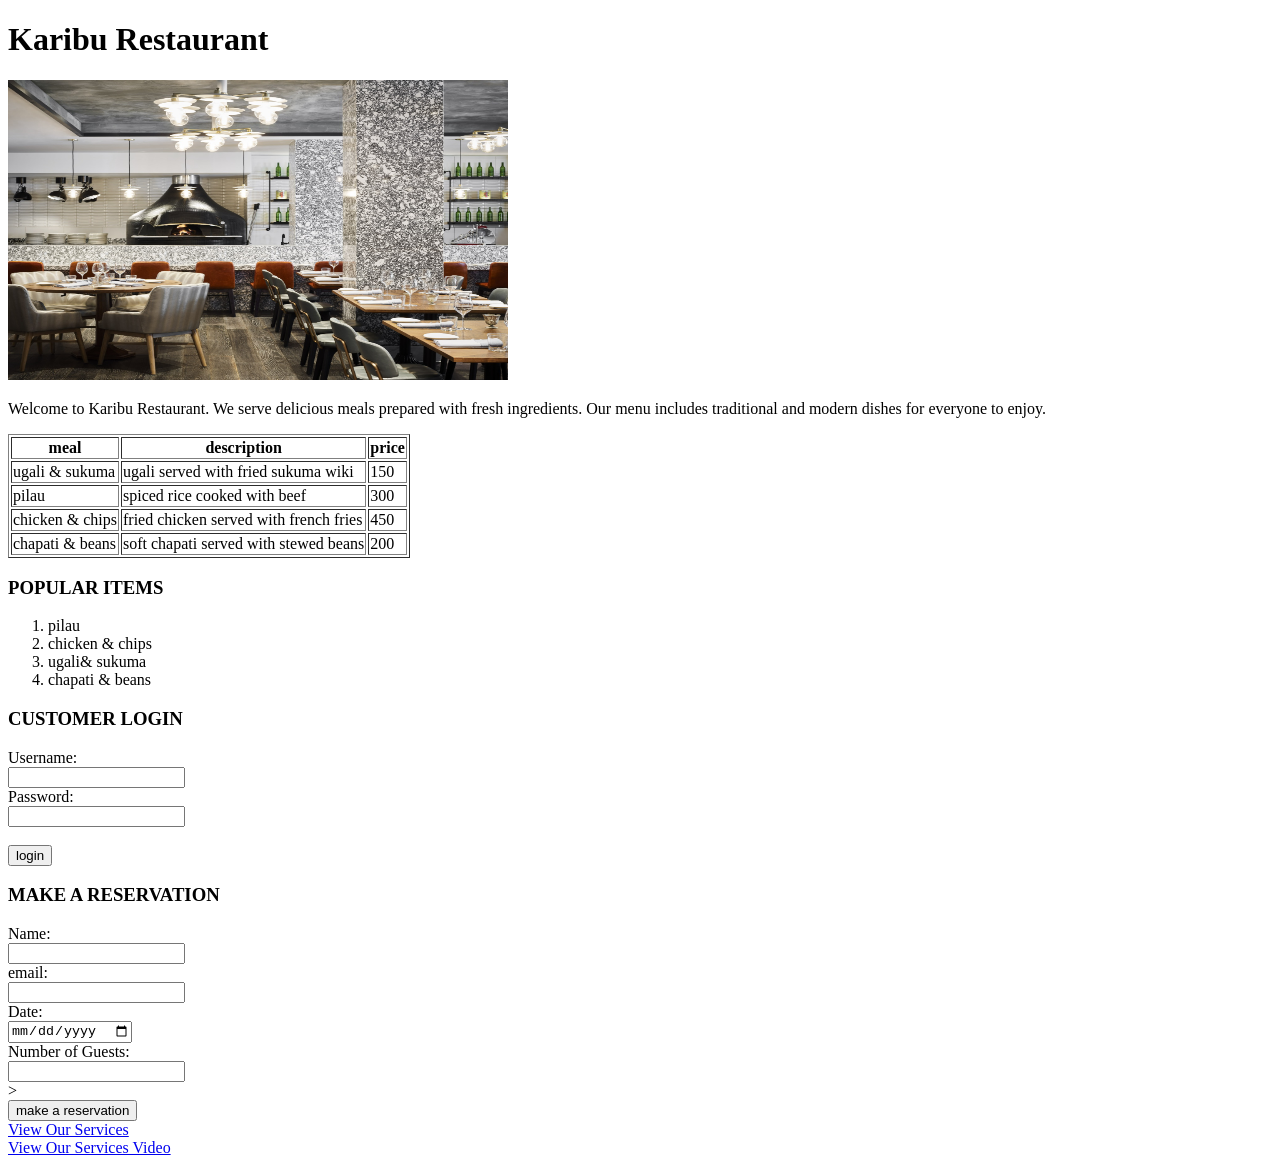
==== index.html @ 2a3583b5 "first commit" ====
<!DOCTYPE html>
<html lang="en">
<head>
    <meta charset="UTF-8">
    <meta name="viewport" content="width=device-width, initial-scale=1.0">
    <title>karibu restaurant</title>
</head>
<body>
    <h1>Karibu Restaurant</h1>
     <img src="WhatsApp Image 2026-03-09 at 11.03.46 AM.jpeg" alt="image of restaurant" width="500" height="300">
    <p>
        Welcome to Karibu Restaurant. We serve delicious meals prepared with fresh ingredients. Our menu includes traditional and modern dishes for everyone to enjoy.</p>
    <table border="1">
        <tr>
            <th>meal</th>
            <th>description</th>
            <th>price</th>
        </tr>
        <tr>
            <td>ugali & sukuma</td>
            <td>ugali served with fried sukuma wiki</td>
            <td>150</td>
        </tr>
        <tr>
            <td>pilau</td>
            <td>spiced rice cooked with beef</td>
            <td>300</td>
        </tr>
        <tr>
            <td>chicken & chips</td>
            <td>fried chicken served with french fries</td>
            <td>450</td>
        </tr>
        <tr>
            <td>chapati & beans</td>
            <td>soft chapati served with stewed beans</td>
            <td>200</td>
        </tr>
    </table> 
    <h3> POPULAR ITEMS </h3>
    <ol>
        <li>pilau</li>
        <li>chicken & chips</li>
        <li>ugali& sukuma</li>
        <li>chapati & beans</li>
    </ol>
    <h3> CUSTOMER LOGIN</h3> 
    <form action="">
        <label for="username">Username:</label><br>
        <input type="text" id="username" name="username"><br>
        <label for="password">Password:</label><br>
        <input type="password" id="password" name="password"><br>

        <br><button> login</button>
</form>
<h3> MAKE A RESERVATION</h3>
    <form action="">
        <label for="name">Name:</label><br>
        <input type="text" id="name" name="name"><br>
        <label for="email">email:</label><br>
        <input type="email" id="email" name="email"><br>
        <label for="date">Date:</label><br>
        <input type="date" id="date" name="date"><br>
        <label for="number of guests">Number of Guests:</label><br>
        <input type="number" id="number of guests" name="number of guests"><br>
       >
 <br><button> make a reservation</button>
    </form>
    <a href="services.html">View Our Services</a><br>
    <a href="https://www.youtube.com/watch?v=FNr6p2NSA7U&list=RDFNr6p2NSA7U&start_radio=1">View Our Services Video</a>
</body> 
</html>
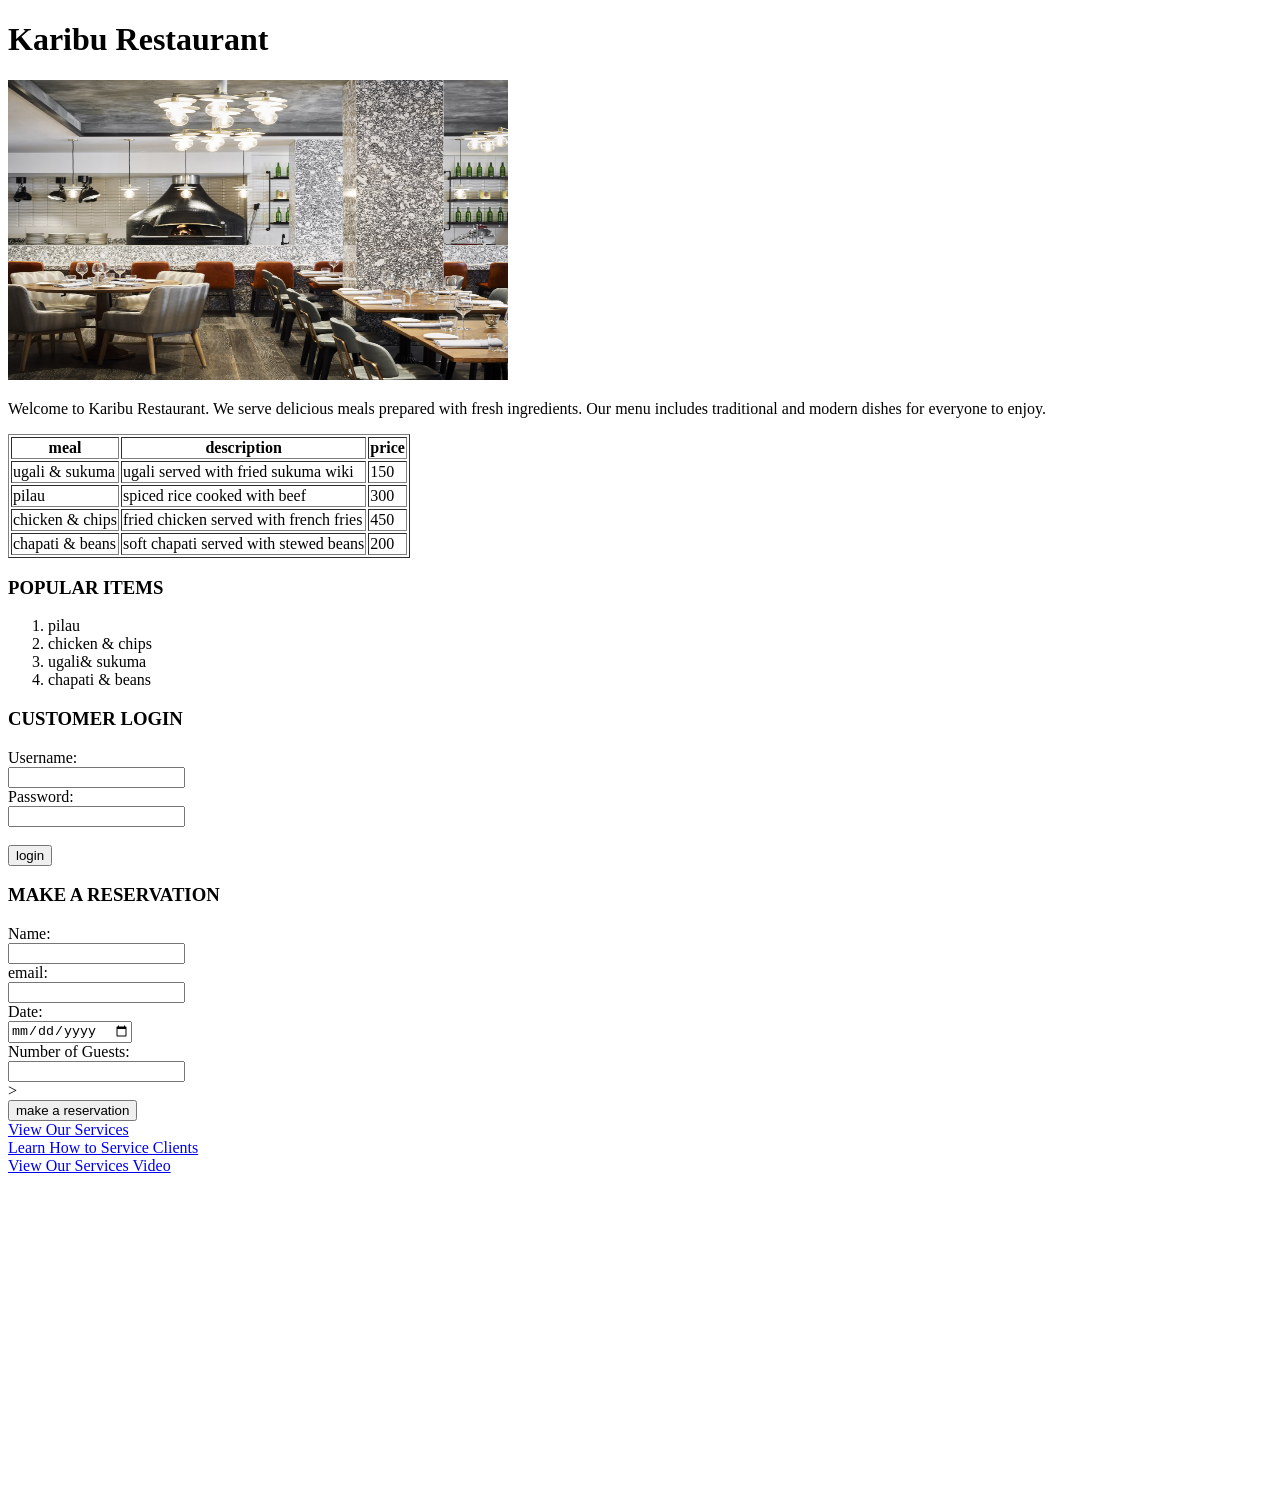
==== commit f348295a: "added learn file" ====
--- a/index.html
+++ b/index.html
@@ -44,7 +44,7 @@
         <li>ugali& sukuma</li>
         <li>chapati & beans</li>
     </ol>
-    <h3> CUSTOMER LOGIN</h3> 
+    <h3> CUSTOMER LOGIN</h3>  
     <form action="">
         <label for="username">Username:</label><br>
         <input type="text" id="username" name="username"><br>
@@ -67,7 +67,10 @@
  <br><button> make a reservation</button>
     </form>
     <a href="services.html">View Our Services</a><br>
-    <a href="https://www.youtube.com/watch?v=FNr6p2NSA7U&list=RDFNr6p2NSA7U&start_radio=1">View Our Services Video</a>
+    <a href="learn.html">Learn How to Service Clients</a><br>
+    <a href="https://www.youtube.com/watch?v=FNr6p2NSA7U&list=RDFNr6p2NSA7U&start_radio=1">View Our Services Video</a><br>
+    <iframe width="560" height="315" src="https://www.youtube.com/embed/W6NZfCO5SIk?si=qPQ1psQV6u84-bj6" title="YouTube video player" frameborder="0" allow="accelerometer; autoplay; clipboard-write; encrypted-media; gyroscope; picture-in-picture; web-share" referrerpolicy="strict-origin-when-cross-origin" allowfullscreen></iframe>
+
 </body> 
 </html>
  
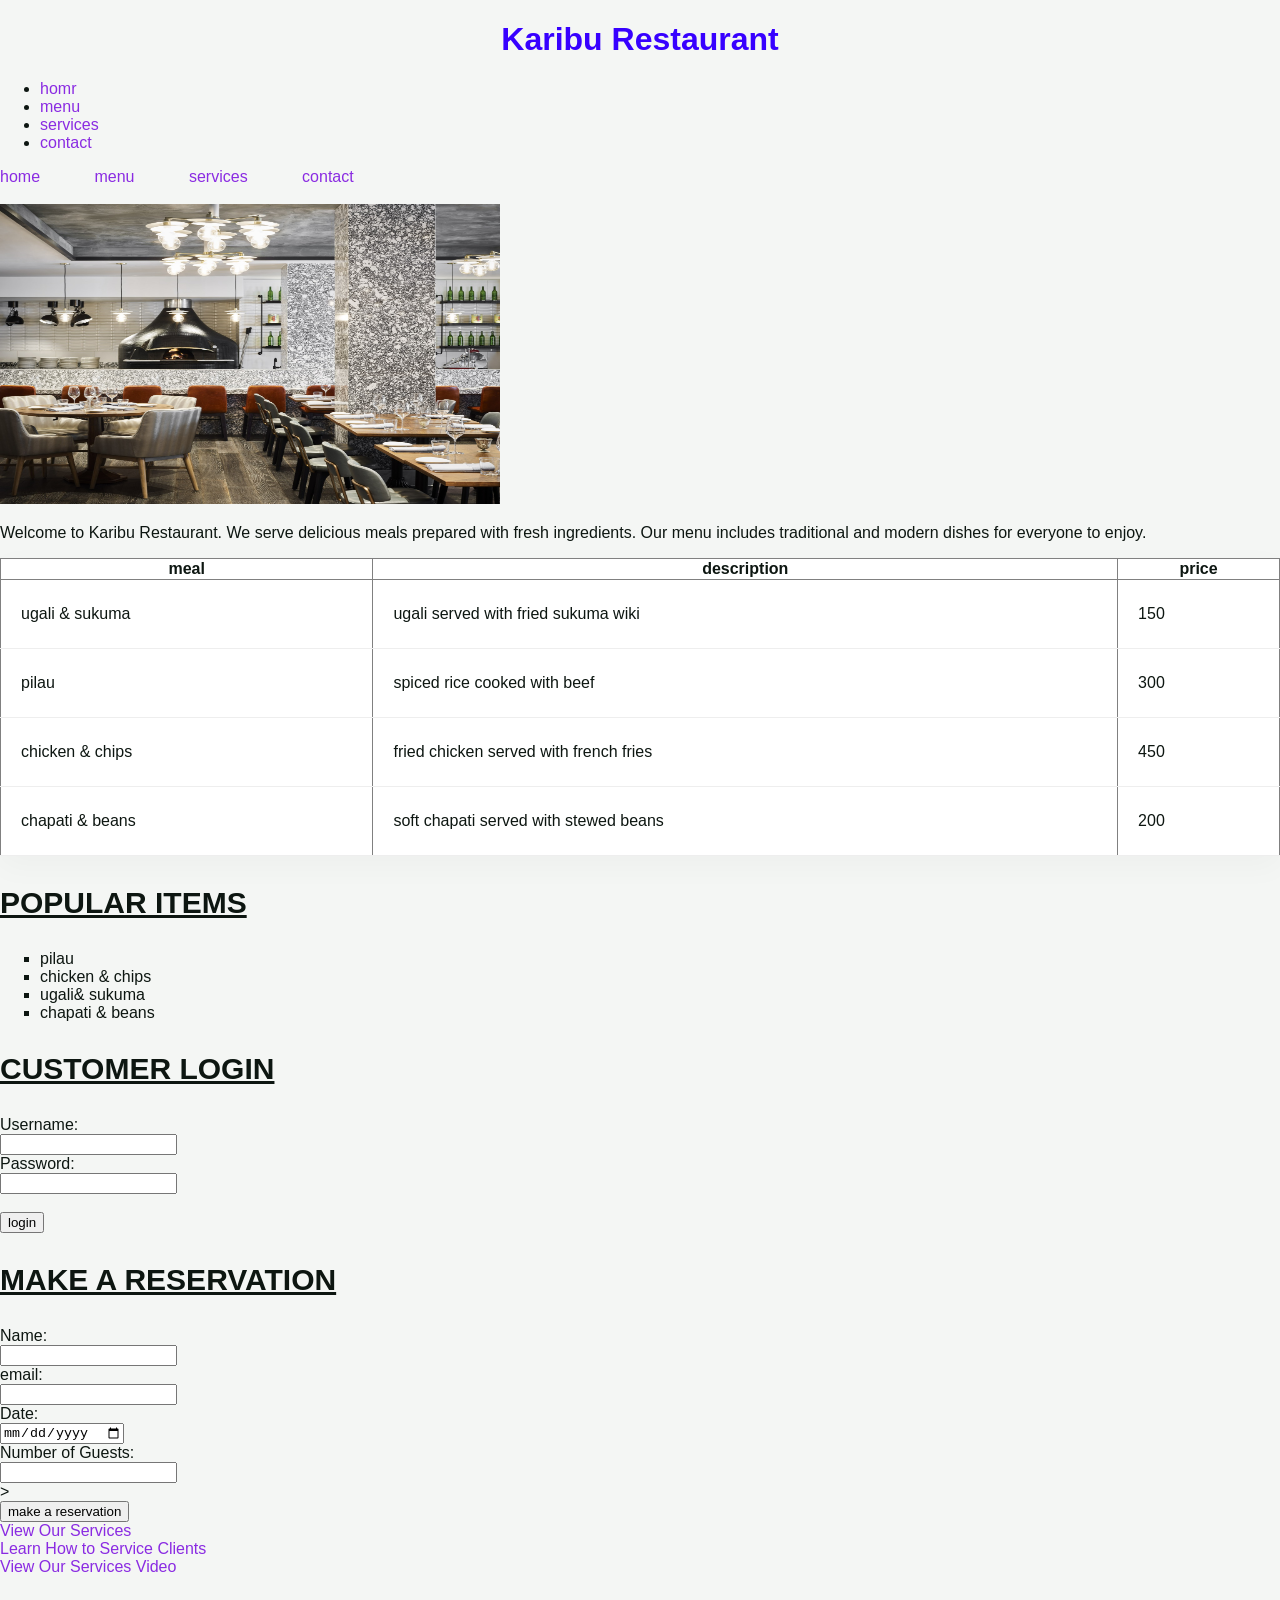
==== commit 722d8a84: "update to karibu homepage" ====
--- a/index.html
+++ b/index.html
@@ -4,9 +4,41 @@
     <meta charset="UTF-8">
     <meta name="viewport" content="width=device-width, initial-scale=1.0">
     <title>karibu restaurant</title>
+    <link rel="stylesheet" href="style.css">
+    <link rel="stylesheet" href="menu.css">
+    <style>
+        a:link{
+            color: blueviolet;
+        }
+        a:visited{
+            color: yellow;
+        }
+        a:active{
+            color: green;
+        }
+        a:hover{
+            color: white;
+        }
+        a{
+            text-decoration: none;
+            margin-right: 50px;
+        }
+    </style>
 </head>
-<body>
-    <h1>Karibu Restaurant</h1>
+<body style="background column-rule-color: ;">
+    <h1 style="column-rule-color: aquamarine; text-align: center;">Karibu Restaurant</h1>
+    <nav>
+        <ul>
+            <li><a href="index.html">homr</a></li>
+            <li><a href="menu2.html">menu</a></li>
+            <li><a href="services.html">services</a></li>
+            <li><a href="contact.html">contact</a></li>
+        </ul>
+    </nav>
+    <a href="index.html">home</a>
+    <a href="menu2.html">menu</a>
+    <a href="services.html">services</a>
+    <a href="contact.html">contact</a><br><br>
      <img src="WhatsApp Image 2026-03-09 at 11.03.46 AM.jpeg" alt="image of restaurant" width="500" height="300">
     <p>
         Welcome to Karibu Restaurant. We serve delicious meals prepared with fresh ingredients. Our menu includes traditional and modern dishes for everyone to enjoy.</p>
@@ -38,7 +70,7 @@
         </tr>
     </table> 
     <h3> POPULAR ITEMS </h3>
-    <ol>
+    <ol class="roman">
         <li>pilau</li>
         <li>chicken & chips</li>
         <li>ugali& sukuma</li>
--- a/style.css
+++ b/style.css
@@ -0,0 +1,16 @@
+h1{
+    color: rgb(55, 0, 255);
+
+}
+h3{
+    font-size: 30px;
+    text-decoration: underline;
+    text-align: left;
+}
+.list_position{
+    list-style-position: outside;
+    list-style-type: lower-greek;
+}
+.roman{
+    list-style-type: square;
+}
--- a/menu.css
+++ b/menu.css
@@ -0,0 +1,80 @@
+ body {
+            background-color: #F4F6F4; 
+            font-family: 'Montserrat', sans-serif;
+            margin: 0;
+            padding: 0;
+            color: #0D1611;
+        }
+
+        header {
+            text-align: center;
+            padding: 60px 20px;
+            background-color: #0D1611;
+        }
+
+        header h1 {
+            font-family: 'Cormorant Garamond', serif;
+            font-size: 60px; 
+            color: #F4F6F4; 
+            margin: 0;
+            letter-spacing: 12px;
+            text-transform: uppercase;
+            font-weight: 300;
+        }
+
+        .menu-header {
+            text-align: center;
+            padding: 50px 20px;
+        }
+
+        .menu-header h2 {
+            font-family: 'Cormorant Garamond', serif;
+            font-size: 38px;
+            letter-spacing: 4px;
+            color: #1B2B22;
+            text-transform: uppercase;
+        }
+
+        
+        .table-section {
+            max-width: 900px;
+            margin: 0 auto 60px auto;
+            padding: 0 20px;
+        }
+
+        .category-label {
+            background-color: #1B2B22;
+            color: #F4F6F4;
+            padding: 15px;
+            font-family: 'Cormorant Garamond', serif;
+            font-size: 22px;
+            letter-spacing: 3px;
+            text-transform: uppercase;
+            text-align: center;
+        
+        }
+
+        table {
+            width: 100%;
+            border-collapse: collapse;
+            background-color: #FFFFFF;
+            box-shadow: 0 10px 30px rgba(0,0,0,0.03);
+        }
+
+        td {
+            padding: 25px 20px;
+            border-bottom: 1px solid #EEE;
+        }
+
+    
+
+        .price {
+            text-align: right;
+            font-family: 'Montserrat', sans-serif;
+            font-weight: 400;
+            letter-spacing: 1px;
+            color: #1B2B22;
+            vertical-align: middle;
+            font-size: 16px;
+        }
+ 
